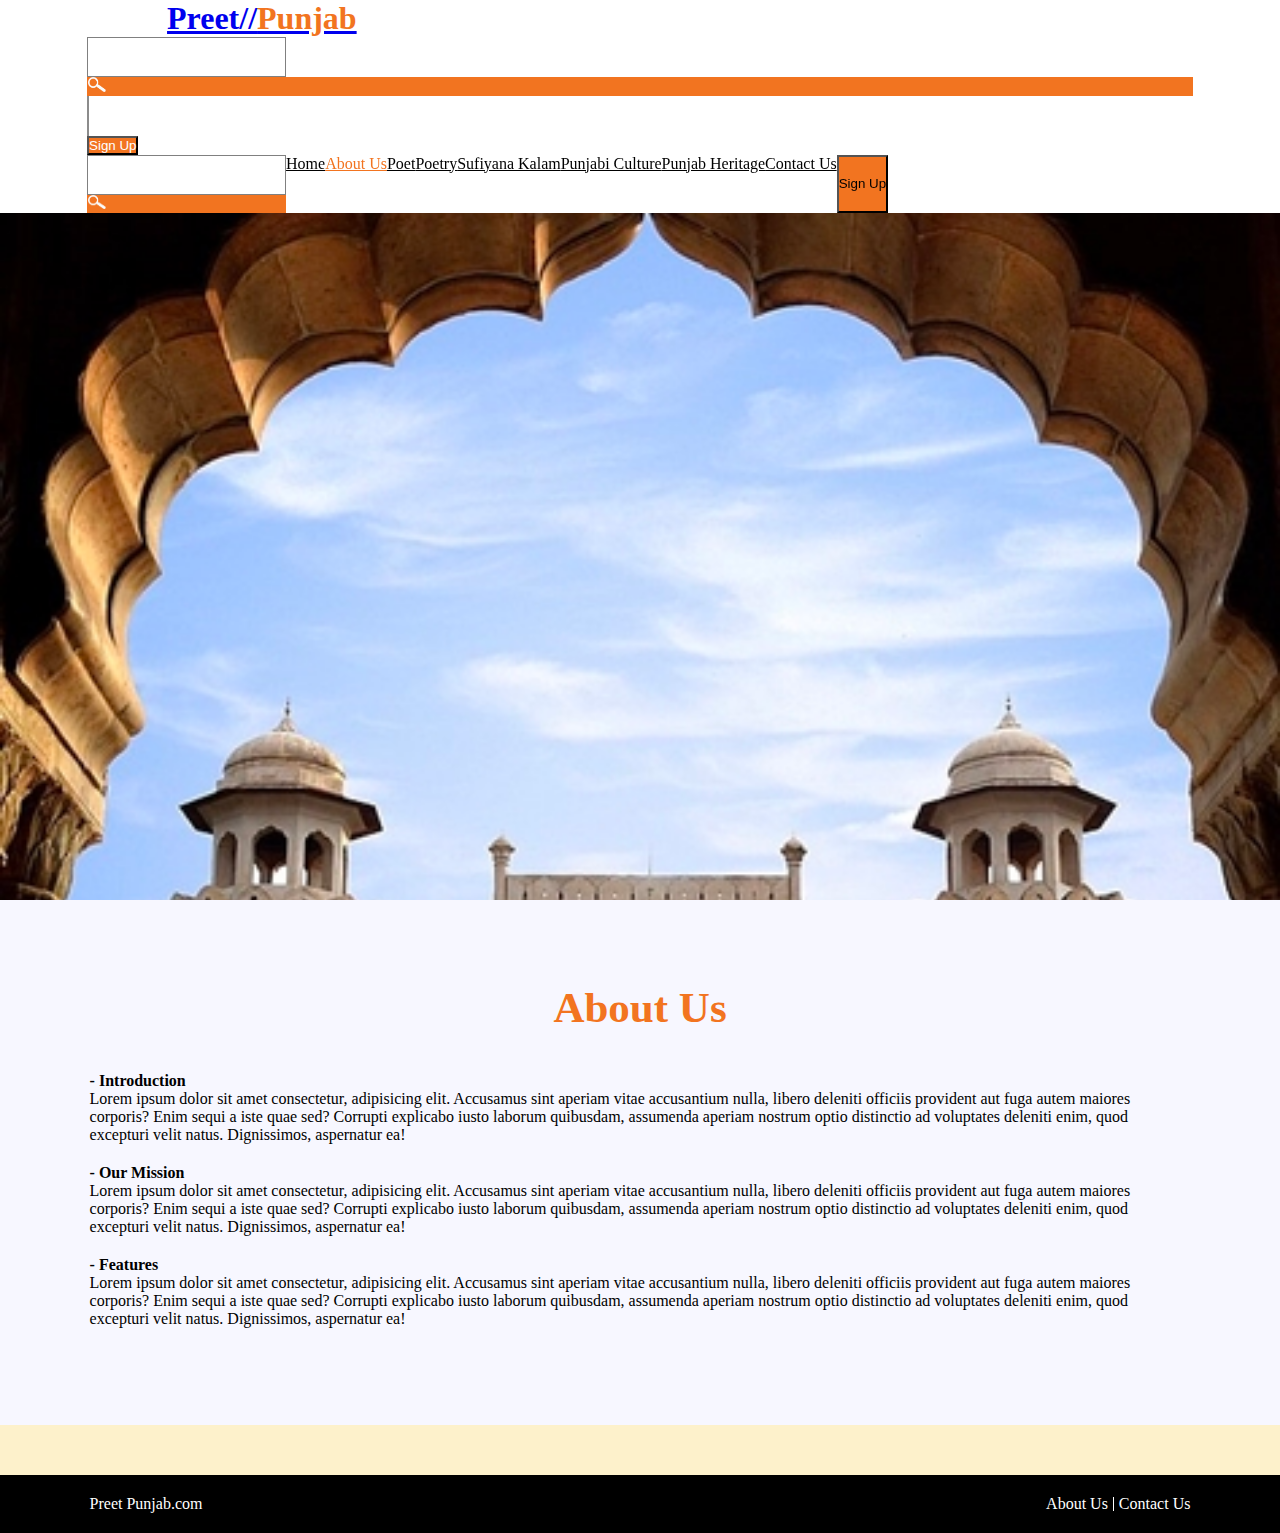
==== about.html @ 1abe1d7d "frontend data" ====
<!DOCTYPE html>
<html lang="en">
  <head>
    <!-- Required meta tags -->
    <meta charset="utf-8" />
    <meta name="viewport" content="width=device-width, initial-scale=1" />

    <!-- Bootstrap CSS -->
    <link
      href="https://cdn.jsdelivr.net/npm/bootstrap@5.3.2/dist/css/bootstrap.min.css"
      rel="stylesheet"
      integrity="sha384-T3c6CoIi6uLrA9TneNEoa7RxnatzjcDSCmG1MXxSR1GAsXEV/Dwwykc2MPK8M2HN"
      crossorigin="anonymous"
    />
    <!-- font awesome -->
    <link rel="stylesheet" href="./css/font-awesome.min.css" />
    <link rel="stylesheet" href="./css/head_foot.css" />
    <link rel="stylesheet" href="./css/about.css" />

    <title>Preet Punjab | About Us</title>
  </head>

  <body class="d-flex loginbody flex-column min-vh-100">
    <!-- navbar -->
    <div class="navDiv d-flex flex-column py-2">
      <div
        class="firstNav d-flex justify-content-between justify-content-sm-between"
      >
        <div class="dropdown d-flex align-items-center">
          <div id="myDropdown" class="dropdown-content">
            <!-- Google Translate Element -->
            <div id="google_translate_element"></div>
          </div>
        </div>

        <h1 class="navHead">
          <a href="index.html" class="text-decoration-none text-black"
            >Preet//<span style="color: #f27420">Punjab</span></a
          >
        </h1>
        <div
          class="searchSignUp d-flex justify-content-center align-items-center gap-sm-4 gap-lg-2"
        >
          <input type="text" class="rounded searchBar d-none d-lg-block" />
          <div
            class="rounded px-2 py-2 d-none d-lg-block text-white d-flex align-items-center justify-content-center"
            style="background-color: #f27420; cursor: pointer"
          >
            <img src="images/search.png" alt="" width="20" />
          </div>
          <div
            class="line d-none d-lg-block"
            style="
              width: 2px;
              height: 40px;
              background-color: rgba(0, 0, 0, 0.452);
            "
          ></div>
          <button
            class="btn text-white d-none d-md-block"
            style="background-color: #f27420"
          >
            <a href="signup.html"> Sign Up</a>
          </button>
          <div id="navBtn">
            <div></div>
            <div></div>
            <div></div>
          </div>
        </div>
      </div>

      <div id="navPages" class="navPages justify-content-between py-3">
        <div class="d-flex justify-content-center gap-1">
          <input type="text" class="rounded searchBar d-block d-lg-none" />
          <div
            class="rounded px-2 py-2 d-block d-lg-none text-white d-flex align-items-center justify-content-center"
            style="background-color: #f27420; cursor: pointer"
          >
            <img src="images/search.png" alt="" width="20" />
          </div>
        </div>
        <div class="fw-medium">
          <a id="home" class="text-decoration-none" href="index.html">Home</a>
        </div>
        <div class="fw-medium">
          <a id="about" class="text-decoration-none active" href="about.html"
            >About Us</a
          >
        </div>
        <div class="fw-medium">
          <a id="poet" class="text-decoration-none" href="poets.html">Poet</a>
        </div>
        <div class="fw-medium">
          <a id="poetry" class="text-decoration-none" href="poetry.html"
            >Poetry</a
          >
        </div>
        <div class="fw-medium">
          <a id="kalam" class="text-decoration-none" href="index.html"
            >Sufiyana Kalam</a
          >
        </div>
        <div class="fw-medium">
          <a
            id="culture"
            class="text-decoration-none"
            href="punjabiculture.html"
            >Punjabi Culture</a
          >
        </div>
        <div class="fw-medium">
          <a
            id="heritage"
            class="text-decoration-none"
            href="punjabheritage.html"
            >Punjab Heritage</a
          >
        </div>
        <div href="index.html" class="fw-medium">
          <a id="conatct" class="text-decoration-none" href="contact.html"
            >Contact Us</a
          >
        </div>
        <button
          class="btn text-white d-block d-md-none"
          style="background-color: #f27420"
        >
          Sign Up
        </button>
      </div>
    </div>

    <div class="firstSec cont">
      <!-- main section start-->
      <div class="container-fluid">
        <div class="container main-login-section">
          <div class="row">
            <div class="col-lg-6 p-0">
              <div class="login-image-section">
                <div class="image-section-content"></div>
              </div>
            </div>
            <div class="col-lg-6 p-0 login-form-section">
              <div class="form-section-heading"></div>
              <div class="login-section">
                <div>
                  <h3 style="margin-top: 6px">About Us</h3>
                </div>
                <div class="about_content">
                  <h4><strong>- Introduction</strong></h4>
                  <p style="margin-bottom: 20px">
                    Lorem ipsum dolor sit amet consectetur, adipisicing elit.
                    Accusamus sint aperiam vitae accusantium nulla, libero
                    deleniti officiis provident aut fuga autem maiores corporis?
                    Enim sequi a iste quae sed? Corrupti explicabo iusto laborum
                    quibusdam, assumenda aperiam nostrum optio distinctio ad
                    voluptates deleniti enim, quod excepturi velit natus.
                    Dignissimos, aspernatur ea!
                  </p>
                  <h4><strong>- Our Mission</strong></h4>
                  <p style="margin-bottom: 20px">
                    Lorem ipsum dolor sit amet consectetur, adipisicing elit.
                    Accusamus sint aperiam vitae accusantium nulla, libero
                    deleniti officiis provident aut fuga autem maiores corporis?
                    Enim sequi a iste quae sed? Corrupti explicabo iusto laborum
                    quibusdam, assumenda aperiam nostrum optio distinctio ad
                    voluptates deleniti enim, quod excepturi velit natus.
                    Dignissimos, aspernatur ea!
                  </p>
                  <h4><strong>- Features</strong></h4>
                  <p style="margin-bottom: 20px">
                    Lorem ipsum dolor sit amet consectetur, adipisicing elit.
                    Accusamus sint aperiam vitae accusantium nulla, libero
                    deleniti officiis provident aut fuga autem maiores corporis?
                    Enim sequi a iste quae sed? Corrupti explicabo iusto laborum
                    quibusdam, assumenda aperiam nostrum optio distinctio ad
                    voluptates deleniti enim, quod excepturi velit natus.
                    Dignissimos, aspernatur ea!
                  </p>
                </div>
              </div>
            </div>
          </div>
        </div>
      </div>
    </div>
    <!-- footer -->
    <div class="footerBtm">
      <div>
        <a href="index.html">Preet Punjab.com</a>
      </div>

      <div class="ftrAbout">
        <div><a href="about.html">About Us</a></div>
        <div class="ftrLine"></div>
        <div><a href="contact.html">Contact Us</a></div>
      </div>
    </div>

    <script src="./js/script.js"></script>
    <script src="https://translate.google.com/translate_a/element.js?cb=googleTranslateElementInit"></script>

    <script
      src="https://cdn.jsdelivr.net/npm/bootstrap@5.3.2/dist/js/bootstrap.bundle.min.js"
      integrity="sha384-C6RzsynM9kWDrMNeT87bh95OGNyZPhcTNXj1NW7RuBCsyN/o0jlpcV8Qyq46cDfL"
      crossorigin="anonymous"
    ></script>
  </body>
</html>
---- css/head_foot.css ----
* {
  margin: 0;
  padding: 0;
  box-sizing: border-box;
}
/* header */
.navDiv {
  padding: 0 2%;
  position: fixed;
  z-index: 50;
  width: 100%;

  background-color: white;
}
@keyframes move {
  from {
    transform: translateY(80px); /* Starting style */
  }
  to {
    transform: translateY(20px); /* Ending style */
  }
}

button a {
  text-decoration: none;
  color: white;
}

.org {
  color: #f27420;
}

html,
body {
  overflow-x: hidden;
}

#navBtn {
  display: none;
}
#navPages {
  display: flex;
}
#navPages div {
  cursor: pointer;
}
#navPages div:hover {
  color: #f27420;
}
#navPages a {
  color: black;
}
.active {
  color: #f27420 !important;
}
.firstNav,
.navPages {
  padding: 0 5%;
}
/* footer */
.footerBtm {
  background-color: black;
  display: flex;
  justify-content: space-between;
  align-items: center;
  padding: 20px 3% 0 3%;
}
.footerBtm a {
  text-decoration: none;
  color: white;
}
.ftrAbout,
.ftrAbout p {
  display: flex;
  justify-content: space-between;
  align-items: center;
  gap: 5px;
  font-weight: 200;
  color: white;
}
.ftrLine {
  width: 1px;
  background-color: white;
  height: 14px;
}
/* Dropdown Button */
.dropbtn {
  background-color: #f27420;
  color: white;
  padding: 5px;
  font-size: 16px;
  border: none;
  border-radius: 5px;
  cursor: pointer;
}
.searchBar {
  padding: 10px;
  border: 1px solid gray;
  height: 40px;
}
.searchBar:focus {
  outline: 2px solid #f27420;
  border: none;
}
.navHead {
  padding-left: 5rem;
}
/* Dropdown Content (Hidden by Default) */
.dropdown-content {
  display: block;
  width: 100px !important;
  background-color: #f9f9f9;
}
.goog-te-gadget-icon {
  display: none;
}
.goog-te-gadget-simple {
  background-color: #f27420 !important;
  border: 0 !important;

  font-weight: 400;
  display: inline-block;

  padding: 5px !important;
  cursor: pointer;
  zoom: 1;
}

.goog-te-gadget-simple span {
  color: white !important;
}

/* Show the Dropdown Content on Hover */

@media (max-width: 400px) {
  .footerBtm {
    flex-direction: column;
  }
  .firstNav {
    align-items: center;
  }
  .navDiv h1 {
    display: flex;
    align-items: center;
    margin-top: 5px;
    margin-right: 3px;
    font-size: 18px;
  }
  .navDiv button {
    font-size: 10px;
  }
}
@media (max-width: 700px) {
  .navHead {
    padding-left: 2.5rem;
  }
}
@media (max-width: 1000px) {
  .searchBar {
    width: 70%;
  }
  .navDiv {
    padding: 0;
  }
  #navPages {
    display: none;
    flex-direction: column;
  }
  #navBtn {
    cursor: pointer;
    display: flex;
    flex-direction: column;
    justify-content: center;
    align-items: center;
    width: 30px;
    gap: 5px;
  }
  #navBtn div {
    width: 100%;
    height: 3px;
    background-color: black;
    color: white;
    cursor: pointer;
  }
  .firstNav,
  .navPages {
    padding: 0 20px;
  }
  .navPages div {
    padding: 2px 0;
  }
}
@media (min-width: 1001px) {
  .footerBtm {
    padding: 20px 7%;
  }
  #navPages {
    display: flex !important;
  }
  .firstSec {
    padding-top: 66px;
  }
}
---- css/about.css ----
@import url('https://fonts.googleapis.com/css2?family=Inter&display=swap');

* {
    margin: 0;
    padding: 0;
    box-sizing: border-box;
}

.loginbody{
    background-color: #fdf1cb;

}

/* main section */
.main-login-section {
    padding: 50px 0px;
}



.main-login-section .login-image-section {
    background: url(../images/lahore\ font.jpg) no-repeat;
    position: relative;
    height: 100%;
    display: flex;
    flex-direction: column;
    justify-content: center;
    align-items: center;
    padding: 15%;
    background-size: cover;
    text-align: center;
    height: 100%;
    color: var(--white-color);
}


.main-login-section .image-section-content {
    justify-content: left;
    display: flex;
    flex-direction: column;
    align-items: left;
    color: white;
    padding: 70px 0px;
    height: 400px;
}


.login-form-section {
    background-color: #F7F7FF;
}


.login-form-section .form-section-heading h2 {
    color: white;
    font-size: 20px;
    padding: 23px;
}
.login-form-section .login-section  {
    display: flex;
    flex-direction: column;
    padding: 6% 7%;
}

.login-form-section .login-section h3 {
    align-items: center;
    justify-content: center;
}
.login-form-section .login-section .about_content {
    align-items: left;
    justify-content: left;
}

.login-form-section .login-section h3 {
    font-size: 43px;
    text-align: center;
    margin-bottom: 40px;
    font-weight: 900;
    color: #f27420;
}

.login-form-section .login-section p>a {
    color: black !important;
    text-decoration: none;
    float: right;
}
.about_content{
    float: left;
}
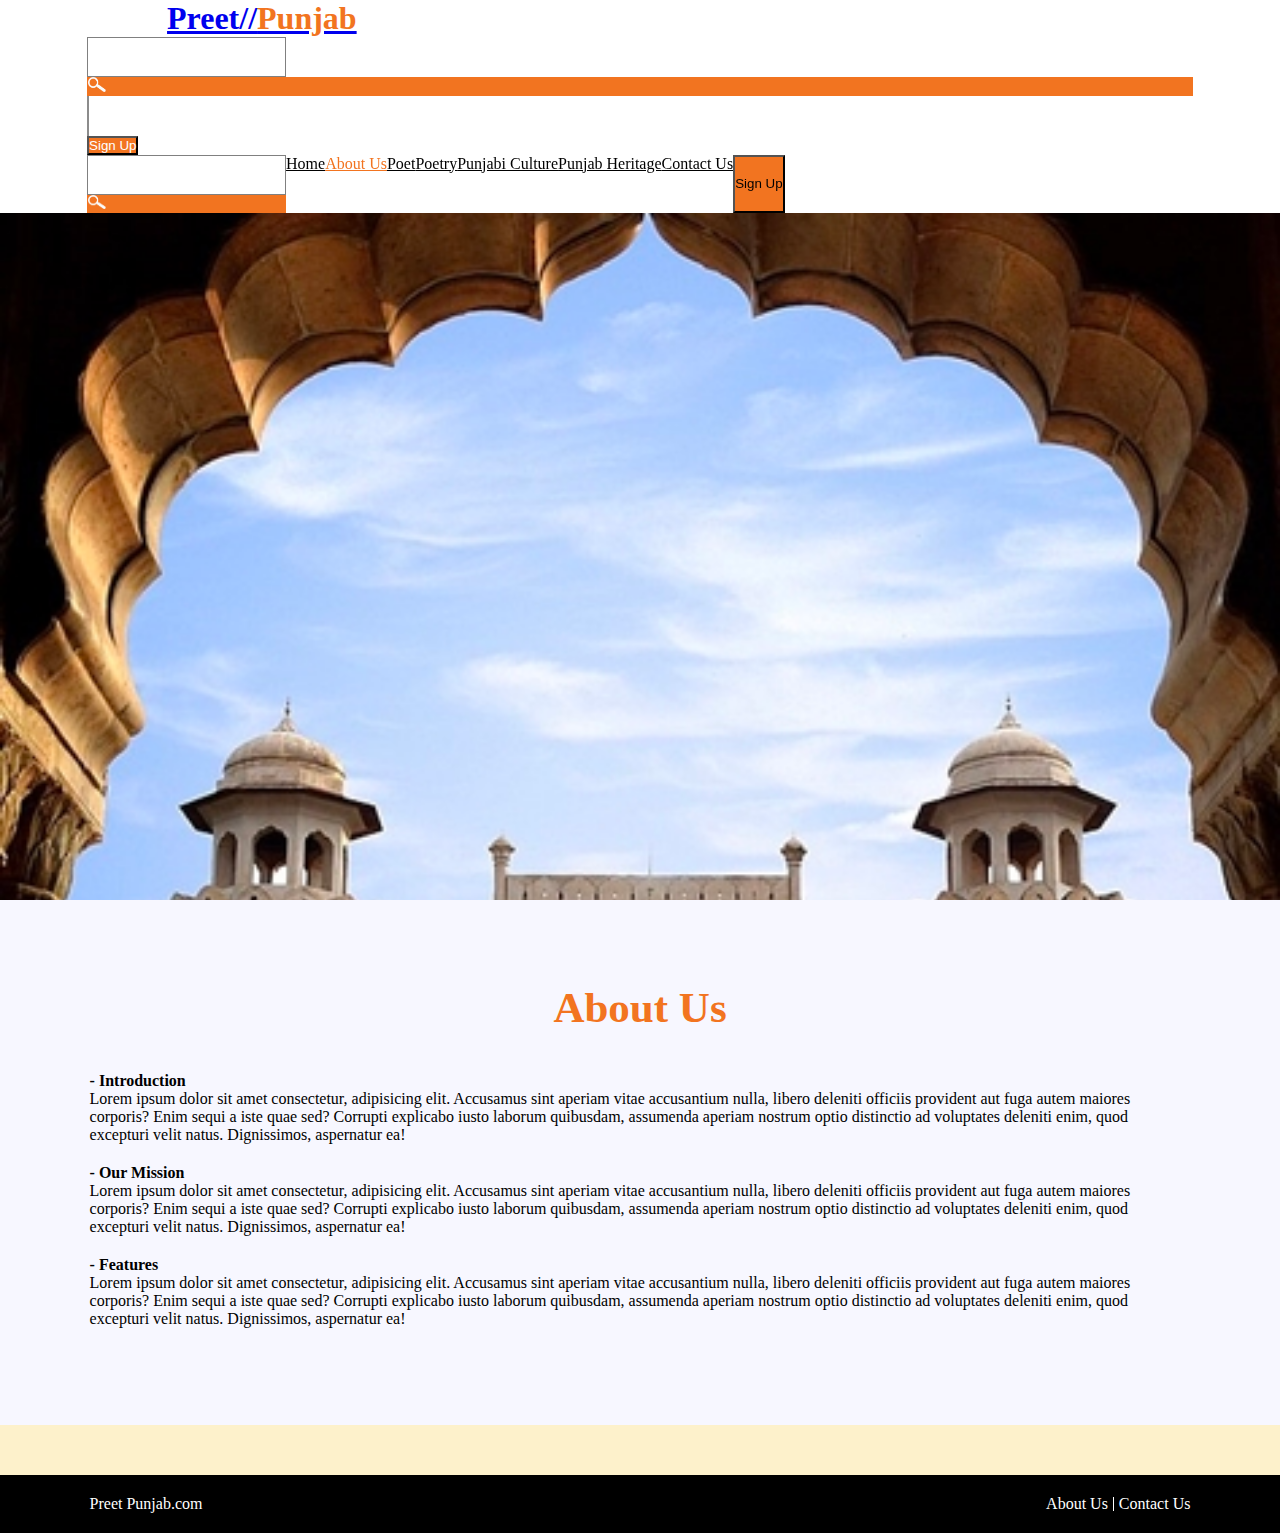
==== commit 83046201: "file updated" ====
--- a/about.html
+++ b/about.html
@@ -96,11 +96,7 @@
             >Poetry</a
           >
         </div>
-        <div class="fw-medium">
-          <a id="kalam" class="text-decoration-none" href="index.html"
-            >Sufiyana Kalam</a
-          >
-        </div>
+
         <div class="fw-medium">
           <a
             id="culture"
--- a/css/head_foot.css
+++ b/css/head_foot.css
@@ -4,6 +4,7 @@
   box-sizing: border-box;
 }
 /* header */
+
 .navDiv {
   padding: 0 2%;
   position: fixed;
@@ -131,7 +132,15 @@
 }
 
 /* Show the Dropdown Content on Hover */
-
+@media (max-width: 500px) {
+  .goog-te-gadget-simple {
+    width: 110px;
+    font-size: 10px !important;
+  }
+  .navHead {
+    padding-left: unset !important;
+  }
+}
 @media (max-width: 400px) {
   .footerBtm {
     flex-direction: column;
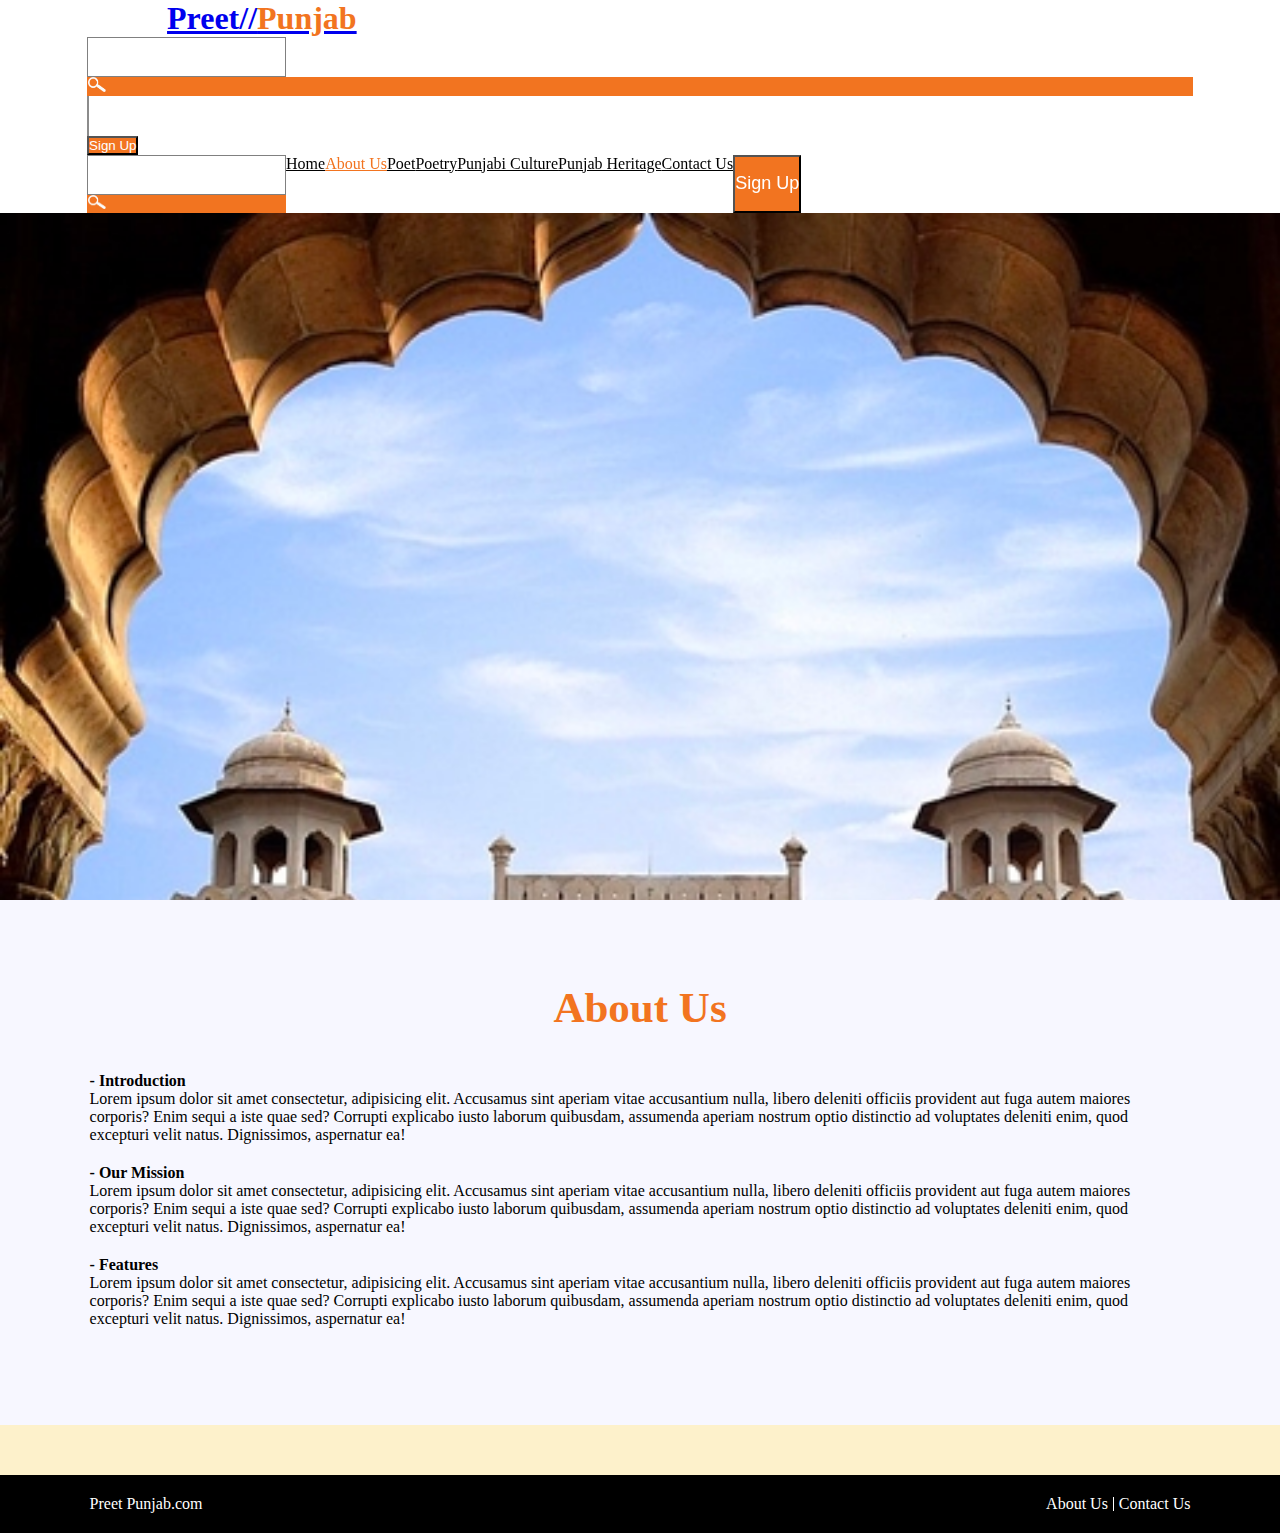
==== commit e811a03e: "file updated" ====
--- a/about.html
+++ b/about.html
@@ -122,7 +122,7 @@
           class="btn text-white d-block d-md-none"
           style="background-color: #f27420"
         >
-          Sign Up
+          <a href="signup.html" class="mobileBtn"> Sign Up</a>
         </button>
       </div>
     </div>
--- a/css/head_foot.css
+++ b/css/head_foot.css
@@ -57,6 +57,10 @@
 .firstNav,
 .navPages {
   padding: 0 5%;
+}
+.mobileBtn {
+  color: white !important;
+  font-size: 18px;
 }
 /* footer */
 .footerBtm {
@@ -64,7 +68,7 @@
   display: flex;
   justify-content: space-between;
   align-items: center;
-  padding: 20px 3% 0 3%;
+  padding: 20px 3% 20px 3%;
 }
 .footerBtm a {
   text-decoration: none;
@@ -151,7 +155,7 @@
   .navDiv h1 {
     display: flex;
     align-items: center;
-    margin-top: 5px;
+    margin-top: 15px;
     margin-right: 3px;
     font-size: 18px;
   }
